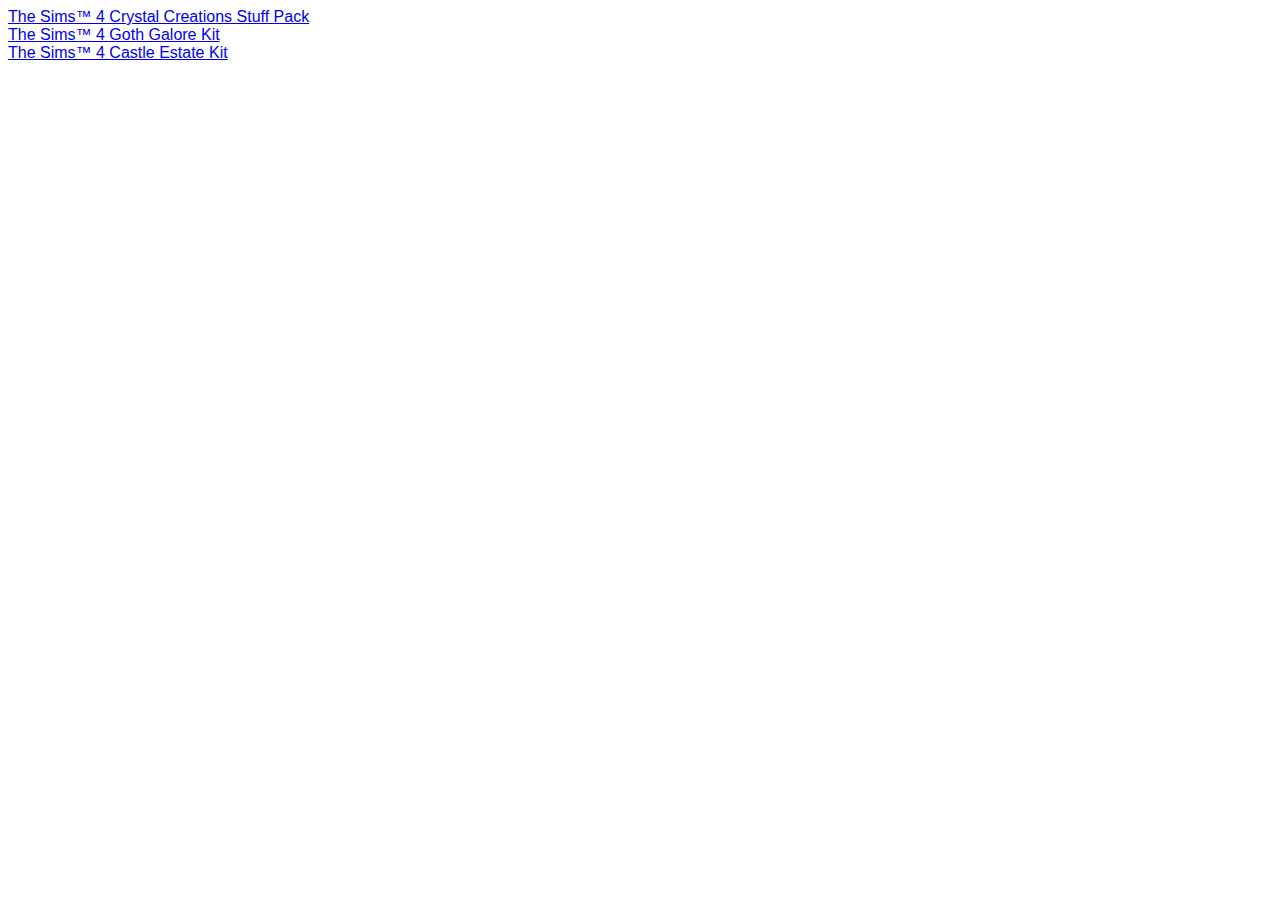
==== index.html @ 9efd9700 "add latest DLCs" ====
<!doctype html>
<html>
<head>
<meta charset="utf-8">
</head>
<body style="font-family: benton, sans-serif">
<a href="sp49.html">The Sims™ 4 Crystal Creations Stuff Pack</a><br>
<a href="sp48.html">The Sims™ 4 Goth Galore Kit</a><br>
<a href="sp47.html">The Sims™ 4 Castle Estate Kit</a><br>
</body>
</html>
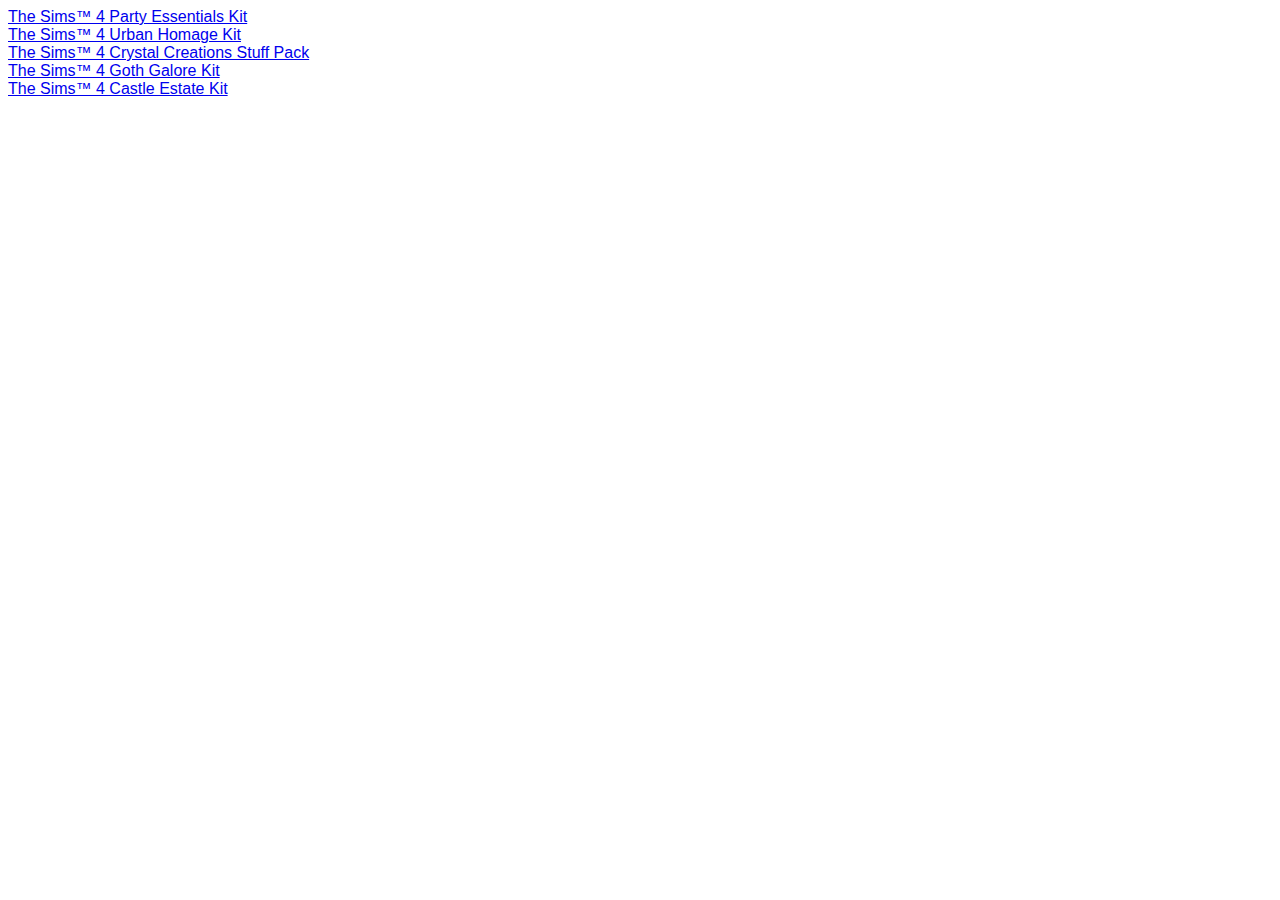
==== commit cdc7bf4b: "add [SP50] Urban Homage and [SP51] Party Essentials Kits" ====
--- a/index.html
+++ b/index.html
@@ -4,6 +4,8 @@
 <meta charset="utf-8">
 </head>
 <body style="font-family: benton, sans-serif">
+<a href="sp51.html">The Sims™ 4 Party Essentials Kit</a><br>
+<a href="sp50.html">The Sims™ 4 Urban Homage Kit</a><br>
 <a href="sp49.html">The Sims™ 4 Crystal Creations Stuff Pack</a><br>
 <a href="sp48.html">The Sims™ 4 Goth Galore Kit</a><br>
 <a href="sp47.html">The Sims™ 4 Castle Estate Kit</a><br>
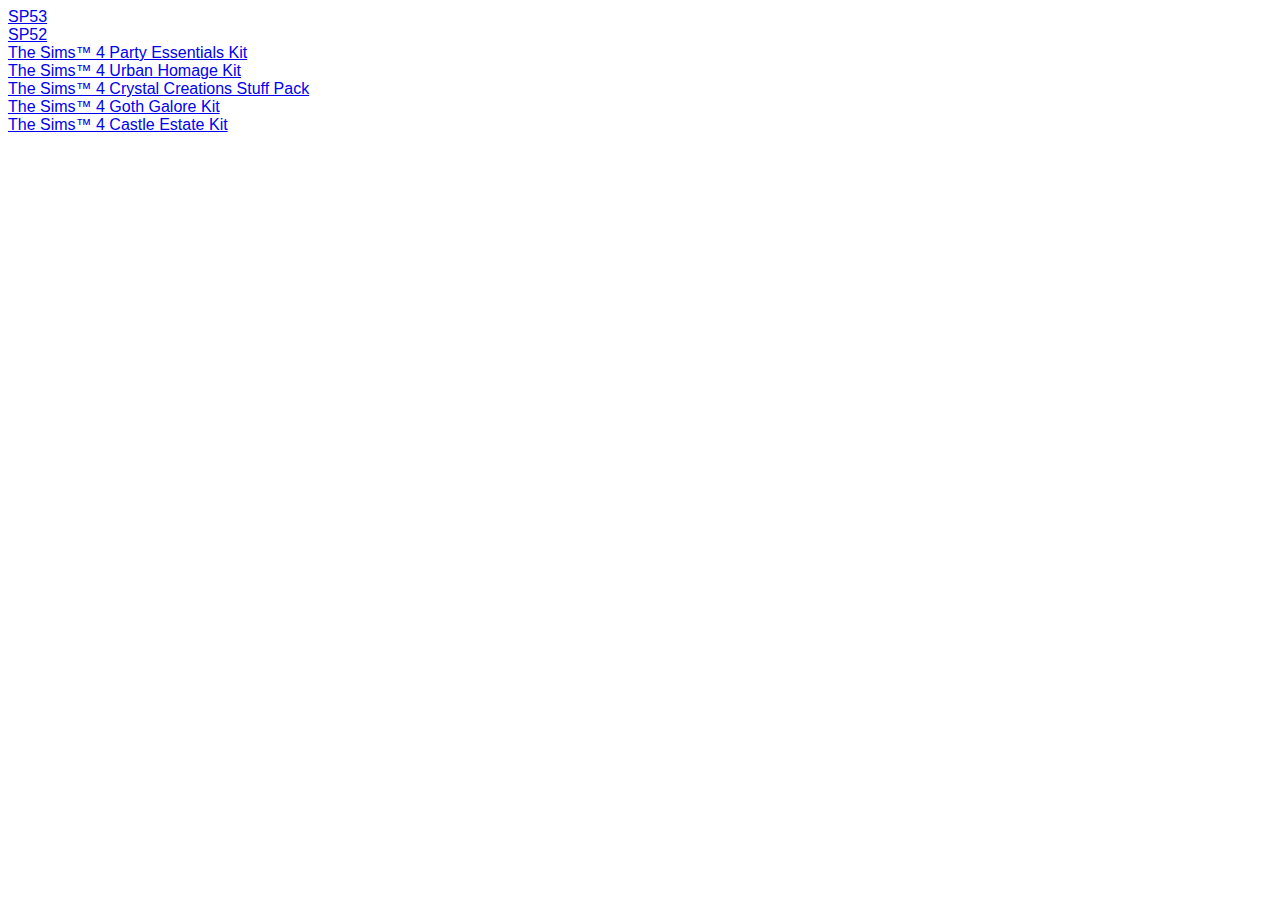
==== commit 53d9885a: "add [SP52] and [SP53] Kits" ====
--- a/index.html
+++ b/index.html
@@ -4,6 +4,8 @@
 <meta charset="utf-8">
 </head>
 <body style="font-family: benton, sans-serif">
+<a href="sp53.html">SP53</a><br>
+<a href="sp52.html">SP52</a><br>
 <a href="sp51.html">The Sims™ 4 Party Essentials Kit</a><br>
 <a href="sp50.html">The Sims™ 4 Urban Homage Kit</a><br>
 <a href="sp49.html">The Sims™ 4 Crystal Creations Stuff Pack</a><br>
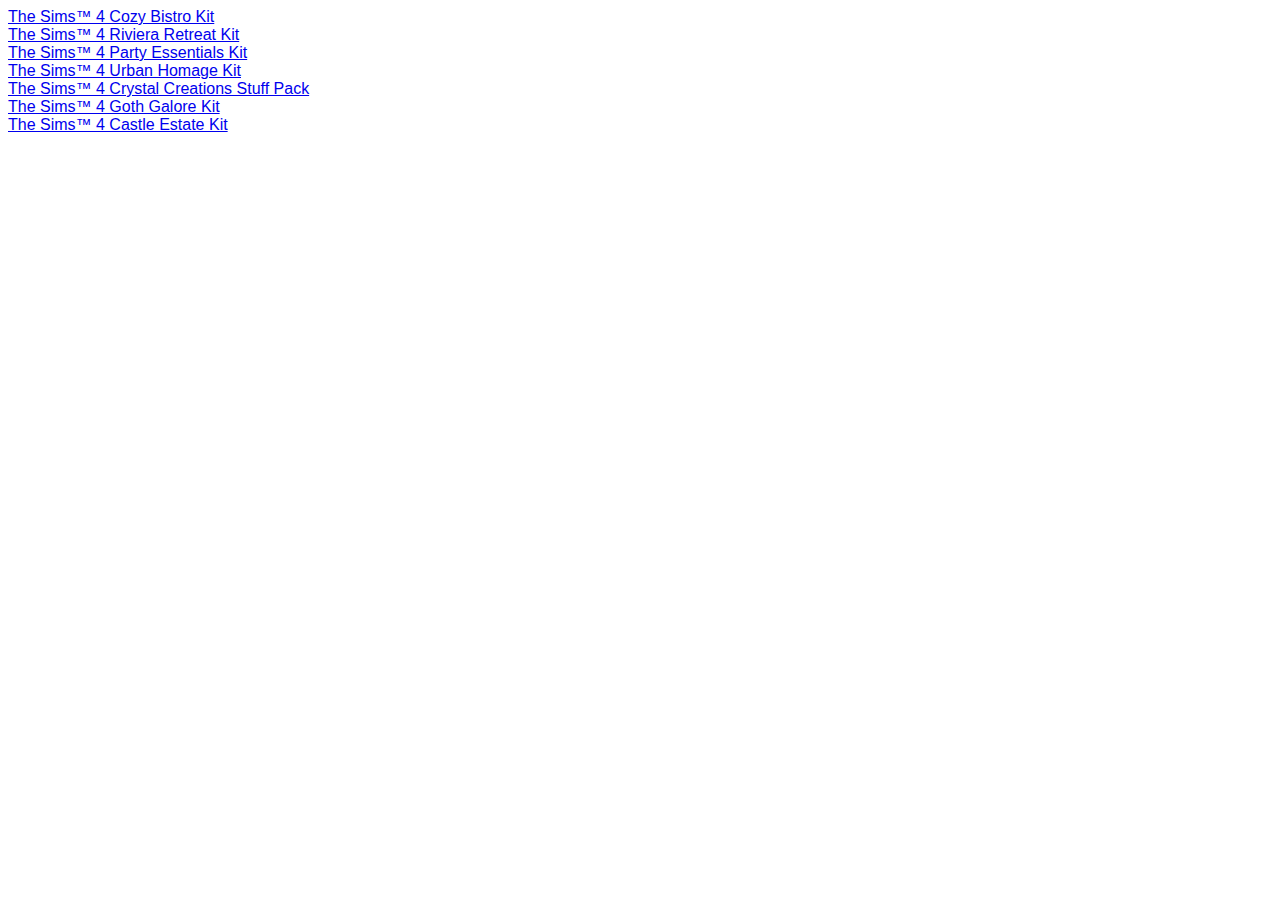
==== commit d669af85: "add SP52 and SP53 names" ====
--- a/index.html
+++ b/index.html
@@ -1,11 +1,12 @@
 <!doctype html>
 <html>
 <head>
+<meta name="viewport" content="width=device-width, initial-scale=1, shrink-to-fit=no">
 <meta charset="utf-8">
 </head>
 <body style="font-family: benton, sans-serif">
-<a href="sp53.html">SP53</a><br>
-<a href="sp52.html">SP52</a><br>
+<a href="sp53.html">The Sims™ 4 Cozy Bistro Kit</a><br>
+<a href="sp52.html">The Sims™ 4 Riviera Retreat Kit</a><br>
 <a href="sp51.html">The Sims™ 4 Party Essentials Kit</a><br>
 <a href="sp50.html">The Sims™ 4 Urban Homage Kit</a><br>
 <a href="sp49.html">The Sims™ 4 Crystal Creations Stuff Pack</a><br>
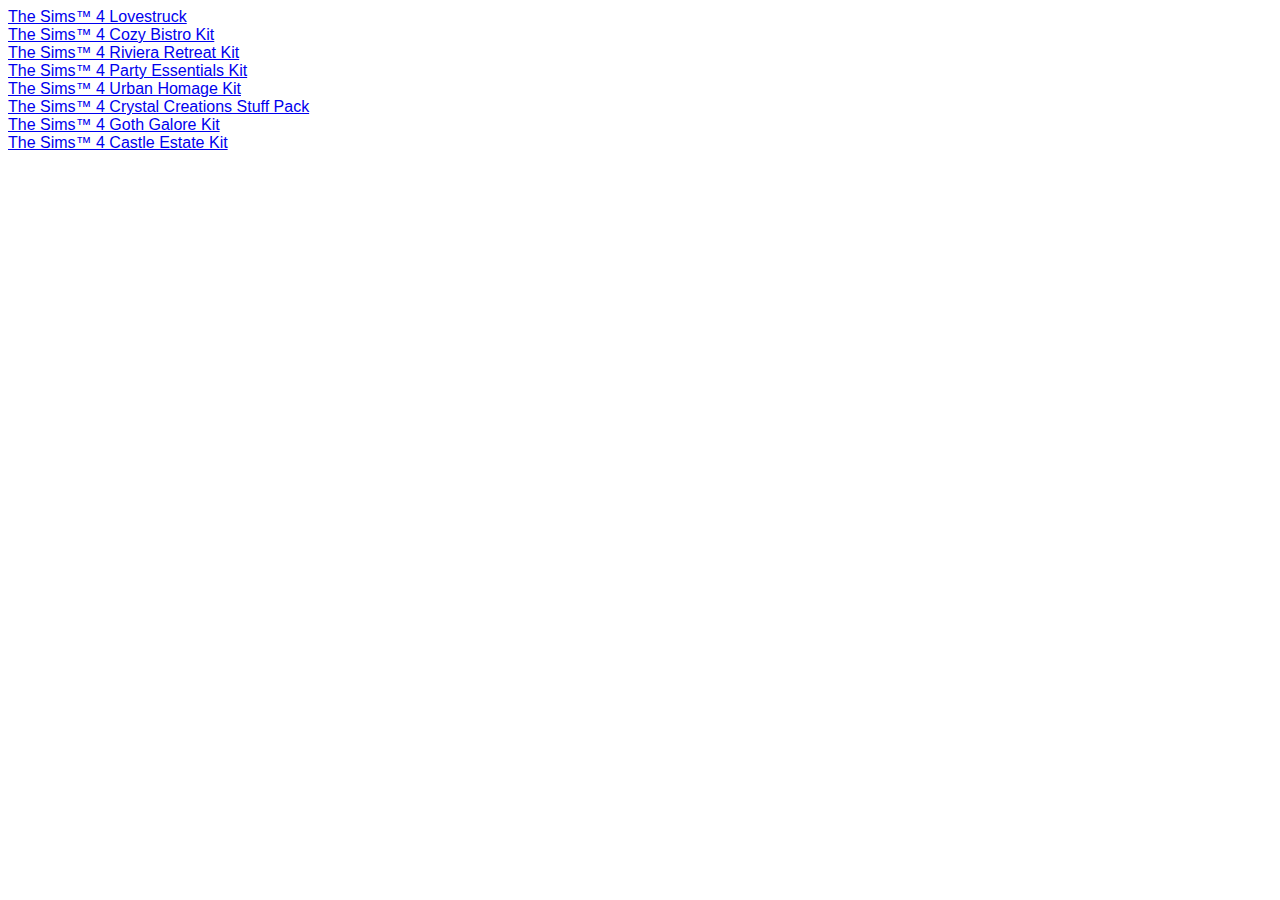
==== commit 2dfbcb6a: "add [EP16] Lovestruck" ====
--- a/index.html
+++ b/index.html
@@ -5,6 +5,7 @@
 <meta charset="utf-8">
 </head>
 <body style="font-family: benton, sans-serif">
+<a href="ep16.html">The Sims™ 4 Lovestruck</a><br>
 <a href="sp53.html">The Sims™ 4 Cozy Bistro Kit</a><br>
 <a href="sp52.html">The Sims™ 4 Riviera Retreat Kit</a><br>
 <a href="sp51.html">The Sims™ 4 Party Essentials Kit</a><br>
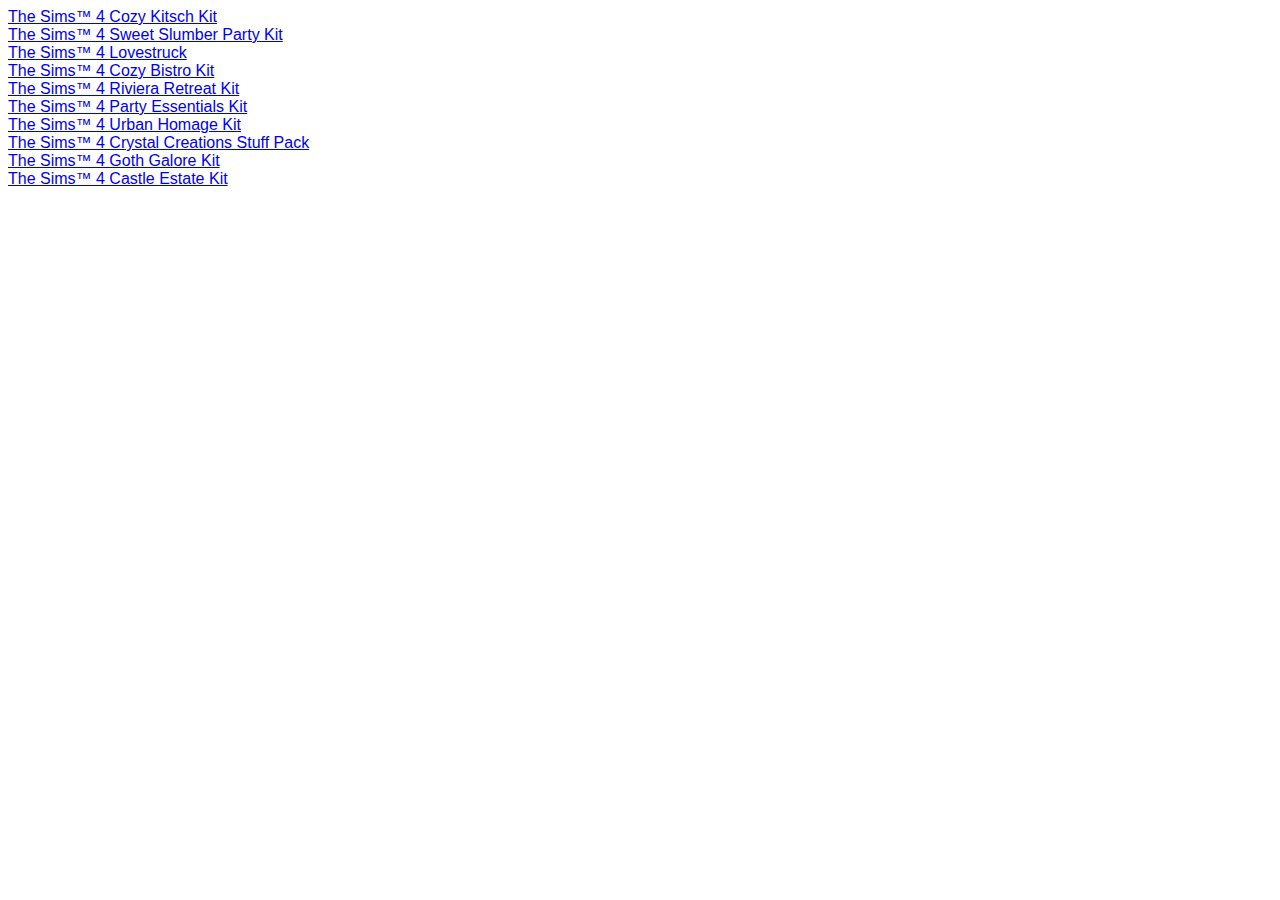
==== commit e1f74b48: "add [SP56] Sweet Slumber Party Kit and [SP57] Cozy Kitsch Kit" ====
--- a/index.html
+++ b/index.html
@@ -5,6 +5,8 @@
 <meta charset="utf-8">
 </head>
 <body style="font-family: benton, sans-serif">
+<a href="sp57.html">The Sims™ 4 Cozy Kitsch Kit</a><br>
+<a href="sp56.html">The Sims™ 4 Sweet Slumber Party Kit</a><br>
 <a href="ep16.html">The Sims™ 4 Lovestruck</a><br>
 <a href="sp53.html">The Sims™ 4 Cozy Bistro Kit</a><br>
 <a href="sp52.html">The Sims™ 4 Riviera Retreat Kit</a><br>
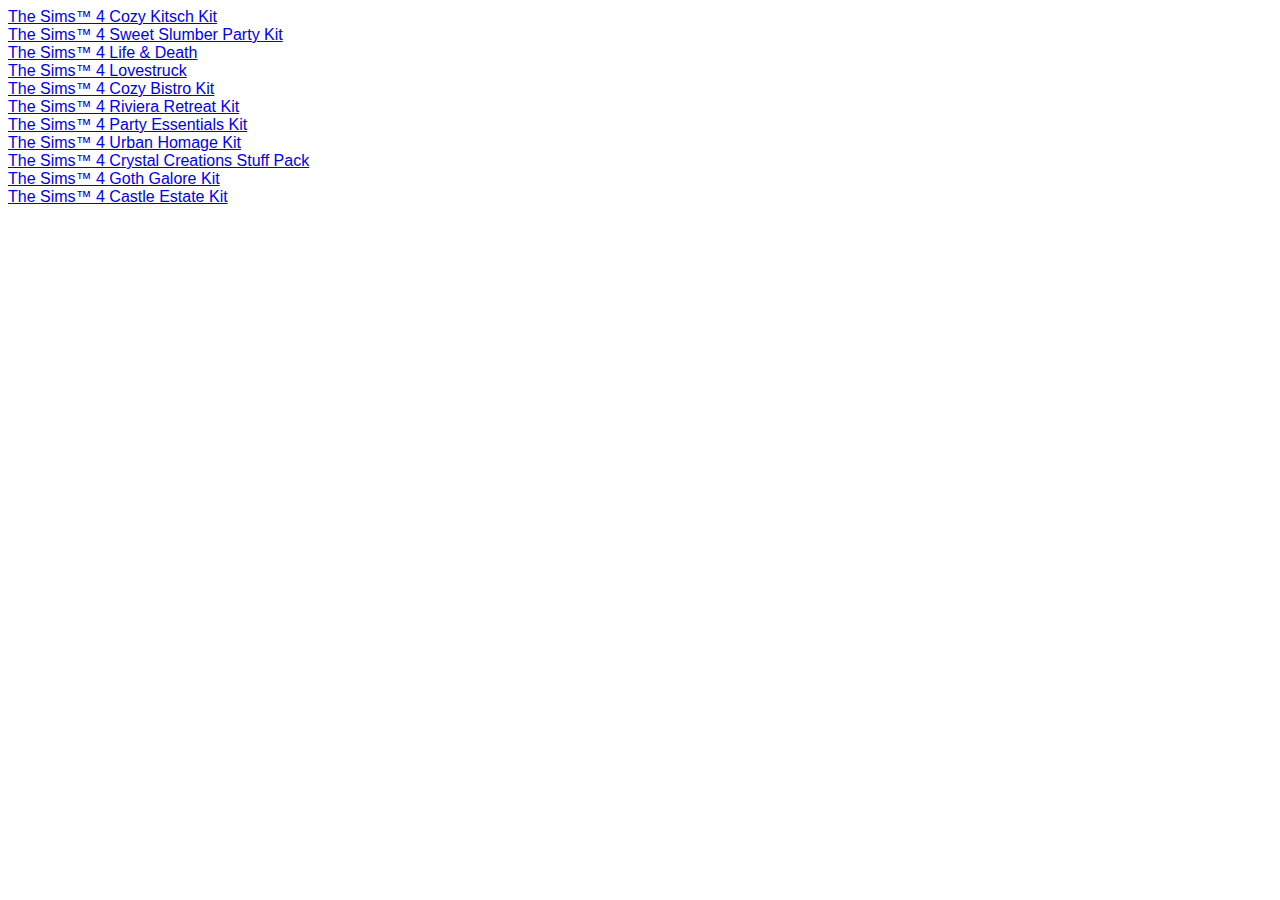
==== commit 824bf8bb: "add [EP17] Life & Death" ====
--- a/index.html
+++ b/index.html
@@ -7,6 +7,7 @@
 <body style="font-family: benton, sans-serif">
 <a href="sp57.html">The Sims™ 4 Cozy Kitsch Kit</a><br>
 <a href="sp56.html">The Sims™ 4 Sweet Slumber Party Kit</a><br>
+<a href="ep17.html">The Sims™ 4 Life & Death</a><br>
 <a href="ep16.html">The Sims™ 4 Lovestruck</a><br>
 <a href="sp53.html">The Sims™ 4 Cozy Bistro Kit</a><br>
 <a href="sp52.html">The Sims™ 4 Riviera Retreat Kit</a><br>
